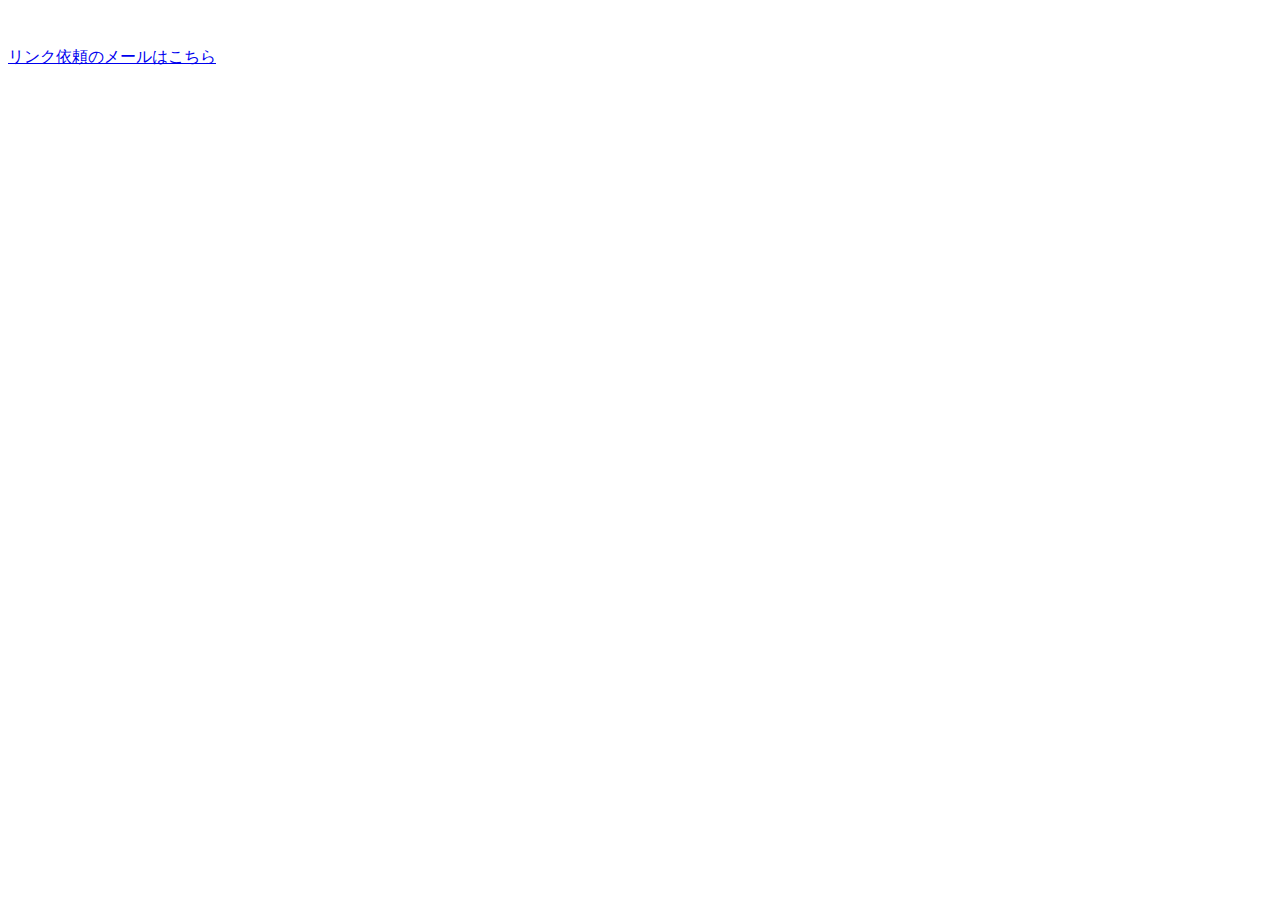
==== contact.html @ 329f10e8 "first products" ====
<!DOCTYPE html PUBLIC "-//W3C//DTD HTML 4.01 Transitional//EN"><html lang="ja">	<head>		<meta http-equiv="content-type" content="text/html;charset=shift_jis">		<meta name="generator" content="Adobe GoLive">		<title>contact</title>		<link href="common/menu.css" rel="stylesheet" type="text/css"  media="all"/>		<style type="text/css" media="screen"><!--#layer1     { visibility: visible; position: absolute; top: 2px; left: 68px; width: 601px; height: 275px }--></style>	</head>	<p><strong>to contact me please mail below��<br>		uchidaseira��gmail.com�@�i�������j</strong><br>						 <a href="mailto:uchidaseira@gmail.com?subject=�����N�˗�">�����N�˗��̃��[���͂�����</a></font></div>						 </P></body></html>
---- common/menu.css ----
@charset utf-8;

/*h1  {
	font-size: 3em;
	font-family: #06F;
	color: #FFF;
 }*/


.cv { clear:left;
margin:3em;
font-family: "MSPゴシック",  Helvetica,san-serif;
	/*font:"ヒラギノ角ゴ Pro W3", "Hiragino Kaku Gothic Pro", "メイリオ", Meiryo, Osaka, "ＭＳ Ｐゴシック", "MS PGothic", sans-serif;*/
	color:#2340
	}
hr {margin: 0em; padding: 0em; }
p {/*font-family: "MSPゴシック",  Helvetica,san-serif;
	font:"ヒラギノ角ゴ Pro W3", "Hiragino Kaku Gothic Pro", "メイリオ", Meiryo, Osaka, "ＭＳ Ｐゴシック", "MS PGothic", sans-serif;*/
	color:#2340}
.state {margin: 3em 0pt;	
		 }
img{vertical-align: middle;
		padding: 0pt 5pt  0pt 0pt; }


/*strong{
	color: dodgerblue;
			 font-size: 1em;
	font-family: 'Ubuntu','ヒラギノ角ゴ Pro W3','"Hiragino Kaku Gothic Pro', 'ＭＳ Ｐゴシック', 'MS PGothic', sans-serif;
			margin: 0em; padding: 0em; 
		 }		
		*/
.style01{margin-top: 0pt;
			padding-top: 0pt;}	
.style02{font-size:2em;
		font-style:;}
.style03{font-size:1em;}
p a.style03{color:#FF0;;}	
p a:hover.style03{color:#C06;
				  font-size:1em;}	
.style033{text-align:center;
			width:600px;
}
	
/*.style133 {font-size: 50px; color: #00FFFF; font-family: Arial, Helvetica, sans-serif; font-weight: bold; }
.style143 {font-family: serif; color: #333333; }
.style144 {font-family: sans-serif; color: #ffccff; }
.style145 {font-family: sans-serif; color: #ffffff; }
.style146 {font-family: sans-serif; color: #808080; }*/
.text{font-family: 'Ubuntu', sans-serif;}
.style300{color: #ffff00 !important;
				font-size: 1.5em !important;
			 	font-weight:bold;
			 	text-decoration: underline; !important;
				/*font-family: "ＭＳＰ明朝", "細明朝体", "ヒラギノ明朝 Pro W3";}*/
.style301{text-decoration: underline;
			color:#FCF}
.style302{text-decoration: underline;
			color:#FCF;
			font-size:2em;
			/*font-family:"MS Reference Specialty","MS明朝","serif","ヒラギノ明朝 Pro W3";*/

			}			
.style10{margin-top: 3em;
			margin-bottom: -10pt;
			padding-bottom: 0pt;}

.styleb{font-size: 3em;}	
.stylelonglink{font-size:1em !important;
				}
.styleusagi{
			color:#06F!important;}
			
.stylenew{
			color:#ffb601!important;
}

.mincyo{
	}
				/*background-image:url("/home/favicon.gif");
background-repeat:repeat;*/
}
/*#styleusagi{background-image:url("/home/favicon.gif");
background-repeat:repeat;}			
*/	/*background-image: url("/home/shinzozo.gif")
*/
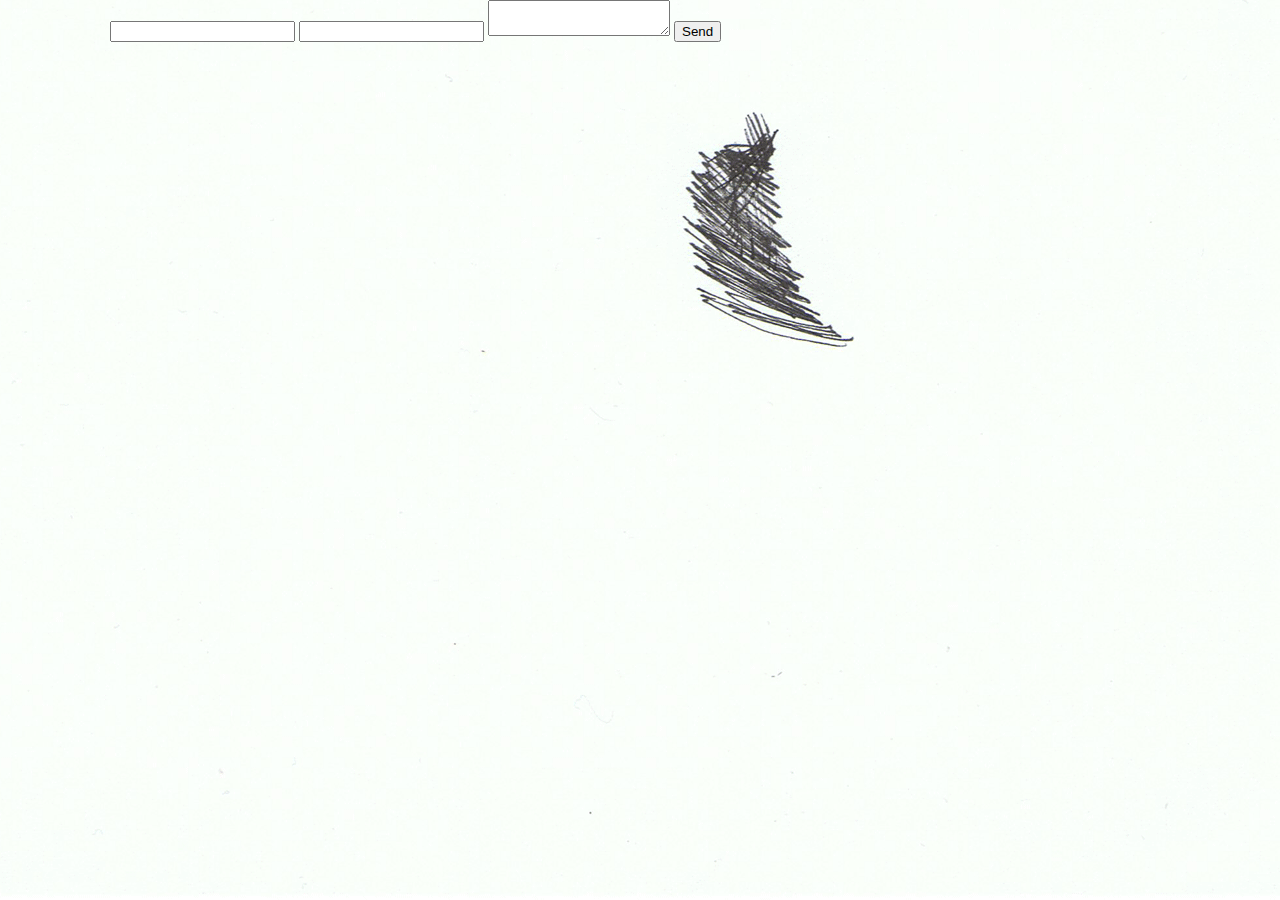
==== commit 46ddd6c0: "Add files via upload" ====
--- a/contact.html
+++ b/contact.html
@@ -1,19 +1,83 @@
-<!DOCTYPE html PUBLIC "-//W3C//DTD HTML 4.01 Transitional//EN">--<html lang="ja">--	<head>-		<meta http-equiv="content-type" content="text/html;charset=shift_jis">-		<meta name="generator" content="Adobe GoLive">-		<title>contact</title>-		<link href="common/menu.css" rel="stylesheet" type="text/css"  media="all"/>-		<style type="text/css" media="screen"><!---#layer1     { visibility: visible; position: absolute; top: 2px; left: 68px; width: 601px; height: 275px }---></style>-	</head>-	<p><strong>to contact me please mail below��<br>-		uchidaseira��gmail.com�@�i�������j</strong><br>-						 <a href="mailto:uchidaseira@gmail.com?subject=�����N�˗�">�����N�˗��̃��[���͂�����</a></font></div>-						 </P></body>-+<!DOCTYPE html PUBLIC "-//W3C//DTD HTML 4.01 Transitional//EN">
+
+<html lang="ja">
+
+	<head>
+		<meta charset="UTF-8">
+		<meta http-equiv="content-type" content="text/html">							<link href="common/fonts.css" rel="stylesheet" type="text/css" media="all">
+		<link href="common/main.css" rel="stylesheet" type="text/css" media="all">
+	        <link rel="shortcut icon" href="home/favicon.ico">
+		<script type="text/javascript" src="jquery-3.3.1.min.js"></script>
+		<script type="text/javascript" src="js/btn.js">
+		</script>
+
+		<meta name="generator" content="Adobe GoLive">
+		<title>contact</title>
+		<link href="common/menu.css" rel="stylesheet" type="text/css"  media="all"/>
+	</head><body>
+	<div id="container">
+		<div id="content">		
+			<div>
+				<form milkform>
+  <input type="text" name="e-mail">
+  <input type="number" data-type="number" name="age"> <!-- 保存時の値をNumber型にしたい場合はdata-typeにnumberを指定して下さい -->
+  <textarea name="message"></textarea>
+  
+  <input id="submitBtn" type="submit" value="Send">
+</form>
+<div milkform-fallback style="display: none;">please send mail to uchidaseira☆gmail.com<br>　☆　→ ＠</div>
+
+<script src="https://cdn.mlkcca.com/v0.6.0/milkcocoa.js"></script>
+<script src="https://cdn.mlkcca.com/milkform.min.js"></script>
+
+<!-- JavaScriptの場合 -->
+<script>
+window.addEventListener('load', function () {
+  var $submitBtn = document.getElementById('submitBtn');
+  var milkform = new MilkForm('catjepr1lsw', function(isSupported){
+    // ロード完了時処理を書きたい場合はここ
+    // isSupportedにはMilkcocoaにブラウザが対応しているかが帰ってくるので
+    // milkform-fallbackを使わずに、サポートの有無に応じてこちらに自由に処理を書くことも出来ます
+  });
+  milkform.onSuccess(function(datum){
+    //送信成功時処理を書きたい場合はここ
+  });
+  milkform.onFailure(function(error){
+    //送信失敗時処理を書きたい場合はここ
+  });
+
+  $submitBtn.addEventListener('click', function () {
+    // ここにバリデーションとか
+    milkform.submit();
+  });
+});
+</script>
+
+<!-- jQueryの場合 -->
+<script>
+$(function () {
+  var $submitBtn = $('#submitBtn');
+  var milkform = new MilkForm('catjepr1lsw', function(isSupported){
+    // ロード完了時処理を書きたい場合はここ
+    // isSupportedにはMilkcocoaにブラウザが対応しているかが帰ってくるので
+    // milkform-fallbackを使わずに、サポートの有無に応じてこちらに自由に処理を書くことも出来ます
+  });
+  milkform.onSuccess(function(datum){
+    //送信成功時処理を書きたい場合はここ
+  });
+  milkform.onFailure(function(error){
+    //送信失敗時処理を書きたい場合はここ
+  });
+
+  $submitBtn.click(function () {
+    // ここにバリデーションとか
+    milkform.submit();
+  });
+});
+</script>
+</div>
+		</div>
+	</div>
+						 </body>
+
 </html>--- a/common/fonts.css
+++ b/common/fonts.css
@@ -0,0 +1,58 @@
+@charset "UTF-8";
+body p{
+	font-family :
+		'游ゴシック体', 
+		'Yu Gothic',
+	YuGothic,    /* Mac用 */
+	Ubuntu,Arial, Helvetica,'Hiragino Kaku Gothic Pro','Hiragino Kaku Gothic ProN','ヒラギノ角ゴ Pro W3','Hiragino Kaku Gothic Pro', 'ＭＳ Ｐゴシック', 'MS PGothic', sans-serif;
+	color: black;
+	font-weight: 600;
+	font-weight: bold;
+}
+a {color:darkgoldenrod ; text-decoration:none ;}
+        a:hover { color: aqua; font-size: 2em;text-decoration:none !important; } 
+        a:active{color:#ffff00;}
+strong a:hover{color:#6B8E23 !important;}
+strong a:visited{color:salmon;}		
+
+a {color:darkgoldenrod ; text-decoration:none ;}
+        a:hover {color:	salmon;
+			font-size: 2em;text-decoration:none !important; } 
+        a:active{color:#ffff00;}
+strong a:hover{color:#6B8E23 !important;}
+strong a:visited{color:salmon;}		
+
+
+strong{
+	color: dodgerblue;
+			 font-size: 1em;
+	font-family: Ubuntu,Arial, Helvetica,'Hiragino Kaku Gothic Pro','Hiragino Kaku Gothic ProN','ＭＳ Ｐゴシック', 'MS PGothic', sans-serif;
+	margin: 0em; padding: 0em; 
+		 }		
+h1, h2, h3, ul li{
+	font-family:'Rammetto One', cursive, '游ゴシック体', YuGothic, 'Yu Gothic';
+	font-weight: 500;
+	list-style-type: none;
+	text-decoration:none; 
+}
+.title {
+	margin: 0em;  padding: 0em;
+	font-size: 3em;
+	color:dodgerblue;
+		}
+.secondarytitle{
+color:midnightblue;
+}
+/* CSS Document */
+
+.text{
+	font-family: 'Ubuntu','游ゴシック体', YuGothic, 'Yu Gothic', sans-serif;
+	color: black;
+}
+span{
+	font-weight: 600;
+	text-decoration: underline;
+	padding-bottom: 10px;
+	display: inline-block;
+	font-size:1.1em;
+}
--- a/common/main.css
+++ b/common/main.css
@@ -0,0 +1,122 @@
+@charset "UTF-8";
+/* CSS Document */
+body   {
+			background-image:url("/home/na.gif");
+			background-color: mediumspringgreen;
+			background-repeat: no-repeat;
+			background-position: bottom right;	
+	  width: 100%;
+			   margin: 0 auto;}
+			
+/*ボタンの設定*/
+#pageTop {
+  position: fixed;
+  bottom: 20px;
+  right: 20px;
+}
+	#pageTop a {
+  display: block;
+  z-index: 999;
+	}
+/*共通*/
+#menu{
+	padding-left: 10px;
+	word-break: break-all;/*単語がはみ出る問題*/
+
+}
+
+/*画面幅対応439以下*/
+
+#container {
+  width: 100%;
+font-size: 0.8em;
+}
+#content {
+	width: 90%;
+	margin: 0px 100px 0px 10px;
+}
+#content img{
+	max-width: 100%;
+		margin: 0px;
+}
+#content .img_r{
+	max-width: 60%;
+	margin-left: auto;
+	margin-right: 80px;
+}
+#content .img_l{
+	max-width: 60%;
+	margin-left: 30px;
+	margin-right: auto;
+	float:left;
+}
+.clear{clear: both;
+}
+#lead {max-width: 90%;
+	padding: 0px 10px;
+	}
+/*動画レスポンシブ対応*/
+.iframe {
+  max-width: 100%;
+  height: 100%;
+}
+#menu {
+	max-width: 100%;
+}
+
+/* 439px ~ */
+@media (min-width: 439px) {
+	#container {
+  width: 100%;
+		font-size: 1em;
+
+}
+#content {
+	width: 90%;
+	margin: 0px 100px 0px 10px;
+}
+#content img{
+	max-width: 100%;
+		margin: 0px;
+}
+#content .img_r{
+	margin-left: auto;
+	margin-right : 10px ; 
+	text-align : left;
+}
+#lead {max-width: 90%;
+	padding: 0px 10px;
+	}
+/*動画レスポンシブ対応*/
+.iframe {
+  max-width: 100%;
+  height: 100%;
+}
+#menu {
+	max-width: 100%;
+}
+ }
+/* 640px ~ */
+@media (min-width: 640px) {
+  #container {
+	  max-width: 1080px; /* 最大横幅 */
+	  width: 100%;
+	  margin: 0 auto;
+	  		font-size: 1em;
+
+}
+	#lead {max-width: 90%;
+	padding: 0px 10px;
+	}
+	#content {
+		width: 90%;
+	margin: 0px 10px;}
+	#content img{
+	max-width: 100%;
+}
+	.br-sp { display:none; } /* タイトルの改行を消去 */
+
+ }
+
+
+
